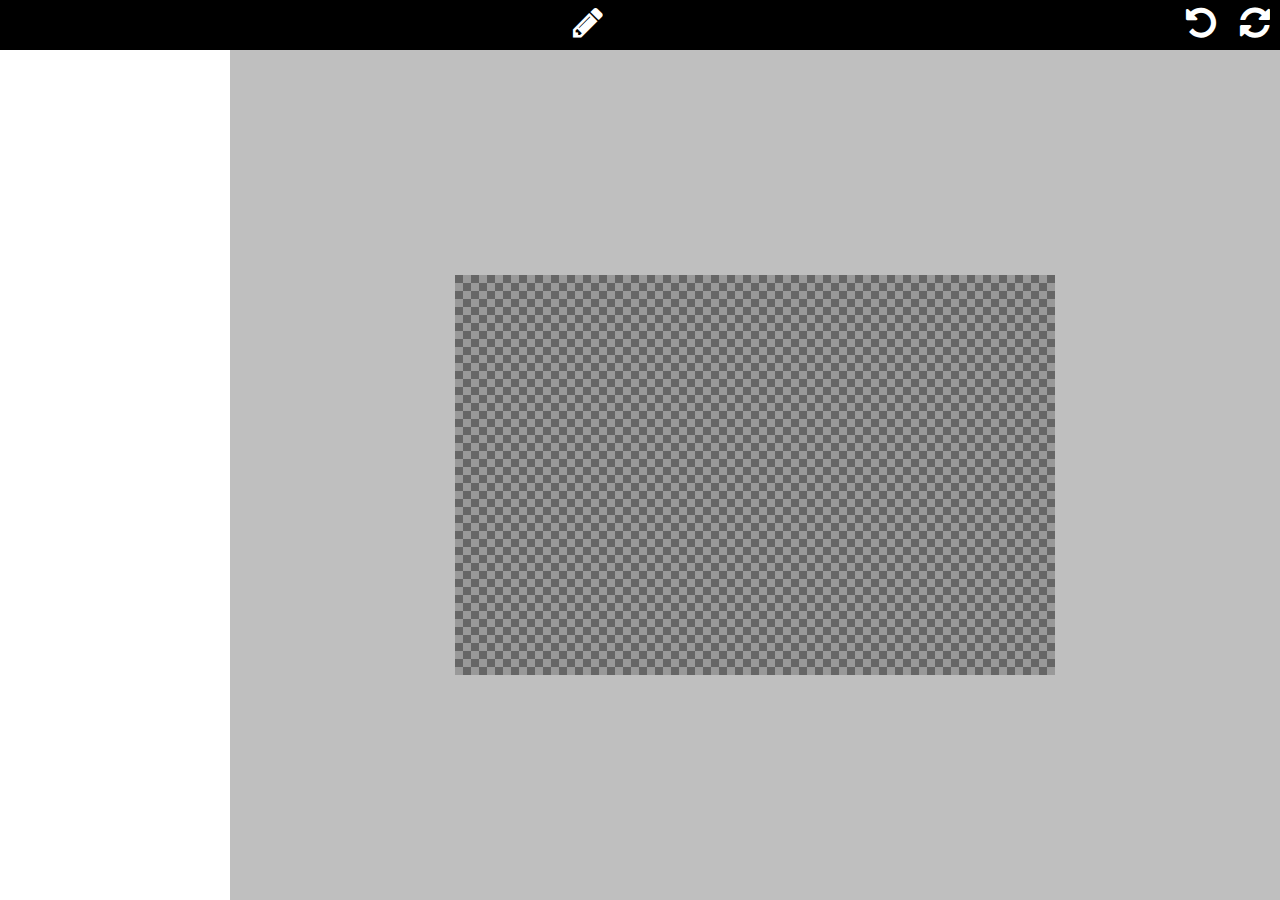
==== index.html @ 3fa1be62 "add undo list" ====
<!DOCTYPE html>
<html lang="en">
<head>
  <meta charset="UTF-8">
  <title>Simple Painter</title>
  <link rel="stylesheet" type="text/css" href="css/normalize.css">
  <link rel="stylesheet" href="//maxcdn.bootstrapcdn.com/font-awesome/4.3.0/css/font-awesome.min.css">
  <link rel="stylesheet" type="text/css" href="css/main.css">
  <link rel="stylesheet" type="text/css" href="css/colorpicker.css">

  <script src="tools/pencil/pencil.js"></script>

  <script src="js/colorpicker.js"></script>
  <script src="js/point.js"></script>
  <script src="js/painter.js"></script>
  <script src="js/main.js"></script>
</head>
<body>
  <nav id="nav">
    <div></div>
    <div id="tools">
      <span class="tool fa fa-pencil" data-tool="pencil"></span>
    </div>
    <div>
      <span class="tool fa fa-undo" id="undo-button"></span>
      <span class="tool fa fa-refresh" id="refresh-button"></span>
    </div>
  </nav>
  <div id="main">
    <div id="toolbox">
      <div id="properties"></div>
    </div>
    <div id="container">
      <div id="drawarea">
        <div class="transparent-bg layer"></div>
        <canvas id="layer1" class="layer"></canvas>
        <canvas id="oplayer" class="layer"></canvas>
      </div>
    </div>
  </div>
</body>
</html>
---- css/main.css ----
html,body{height:100%}body{display:flex;flex-flow:column}#nav{display:flex;justify-content:space-between;background-color:#000}.tool{color:white;font-size:35px;height:40px;width:40px;padding:5px 5px;text-align:center}#tools{display:flex}#tools .tool{padding:5px 20px}#tools .tool.active{background-color:#777}#main{flex-grow:1;display:flex}#toolbox{flex:1 0 0;box-sizing:border-box;padding:10px;display:flex;flex-flow:column}#properties{flex:1 0 0}#container{background-color:#bfbfbf;flex:5 0 0;display:flex;justify-content:center;align-items:center}#container #drawarea{position:relative;height:400px;width:600px}#container #drawarea .layer{position:absolute;height:100%;width:100%}#container #drawarea #oplayer{z-index:5}.transparent-bg{background:url("../img/trans-bg.png")}
---- css/colorpicker.css ----
.cp-color-picker{padding:5px}.cp-color-picker .cp-color-hueline{width:30px;height:200px}
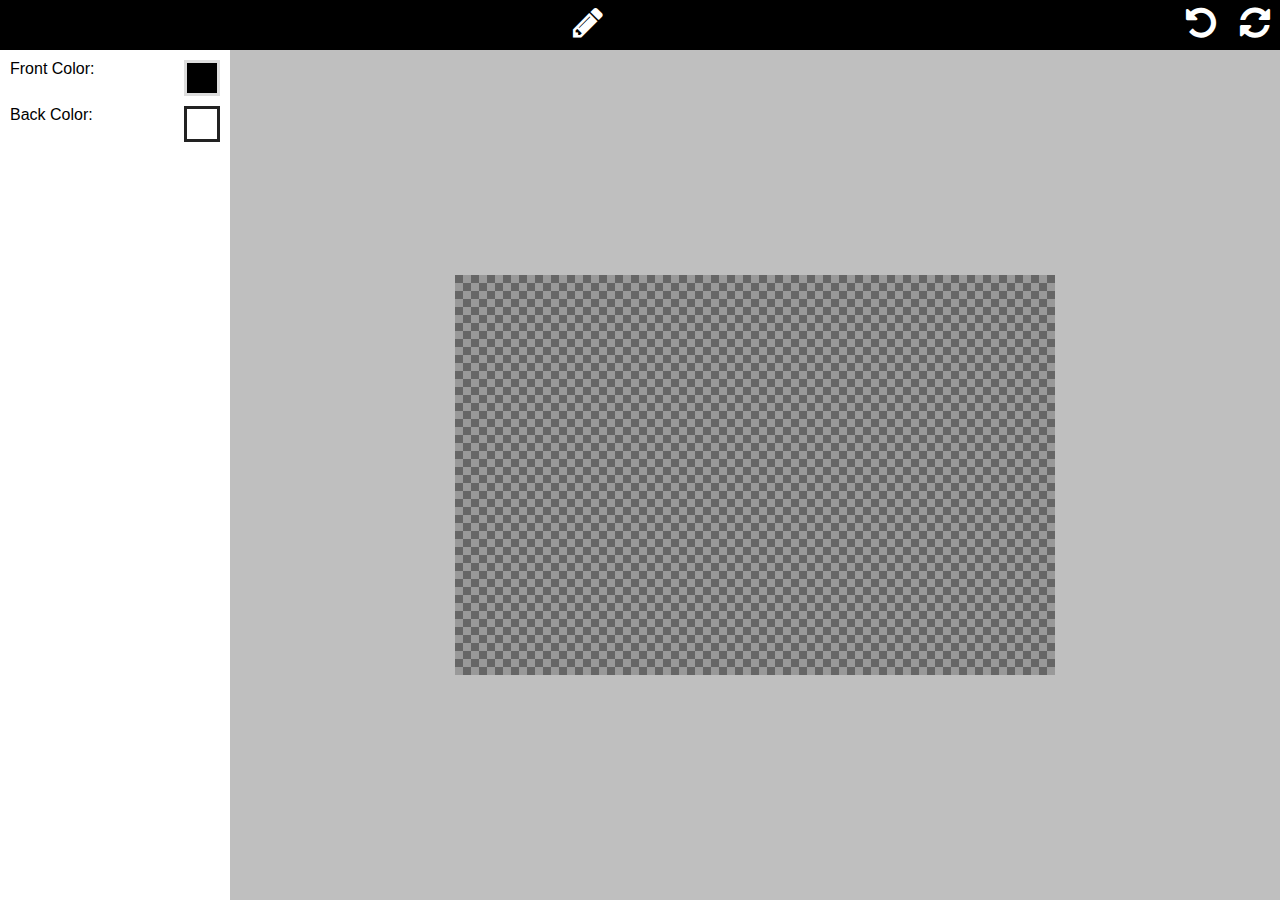
==== commit 029f00c3: "add color picker" ====
--- a/index.html
+++ b/index.html
@@ -6,14 +6,7 @@
   <link rel="stylesheet" type="text/css" href="css/normalize.css">
   <link rel="stylesheet" href="//maxcdn.bootstrapcdn.com/font-awesome/4.3.0/css/font-awesome.min.css">
   <link rel="stylesheet" type="text/css" href="css/main.css">
-  <link rel="stylesheet" type="text/css" href="css/colorpicker.css">
 
-  <script src="tools/pencil/pencil.js"></script>
-
-  <script src="js/colorpicker.js"></script>
-  <script src="js/point.js"></script>
-  <script src="js/painter.js"></script>
-  <script src="js/main.js"></script>
 </head>
 <body>
   <nav id="nav">
@@ -28,7 +21,14 @@
   </nav>
   <div id="main">
     <div id="toolbox">
-      <div id="properties"></div>
+      <div id="properties">
+        <div class="color-wrapper">
+          Front Color: <div class="colorpicker front" value="#000"></div>
+        </div>
+        <div class="color-wrapper">
+          Back Color: <div class="colorpicker back" value="#FFF"></div>
+        </div>
+      </div>
     </div>
     <div id="container">
       <div id="drawarea">
@@ -38,5 +38,17 @@
       </div>
     </div>
   </div>
+
+  <script src="https://code.jquery.com/jquery-2.1.3.min.js"></script>
+
+  <script src="js/jqColorPicker.min.js"></script>
+
+  <script src="js/util.js"></script>
+
+  <script src="tools/pencil/pencil.js"></script>
+
+  <script src="js/painter.js"></script>
+  <script src="js/main.js"></script>
+
 </body>
 </html>
--- a/css/main.css
+++ b/css/main.css
@@ -1 +1 @@
-html,body{height:100%}body{display:flex;flex-flow:column}#nav{display:flex;justify-content:space-between;background-color:#000}.tool{color:white;font-size:35px;height:40px;width:40px;padding:5px 5px;text-align:center}#tools{display:flex}#tools .tool{padding:5px 20px}#tools .tool.active{background-color:#777}#main{flex-grow:1;display:flex}#toolbox{flex:1 0 0;box-sizing:border-box;padding:10px;display:flex;flex-flow:column}#properties{flex:1 0 0}#container{background-color:#bfbfbf;flex:5 0 0;display:flex;justify-content:center;align-items:center}#container #drawarea{position:relative;height:400px;width:600px}#container #drawarea .layer{position:absolute;height:100%;width:100%}#container #drawarea #oplayer{z-index:5}.transparent-bg{background:url("../img/trans-bg.png")}
+html,body{height:100%}body{display:flex;flex-flow:column}#nav{display:flex;justify-content:space-between;background-color:#000}.tool{color:white;font-size:35px;height:40px;width:40px;padding:5px 5px;text-align:center}#tools{display:flex}#tools .tool{padding:5px 20px}#tools .tool.active{background-color:#777}#main{flex-grow:1;display:flex}#toolbox{flex:1 0 0;box-sizing:border-box;padding:10px;display:flex;flex-flow:column}#properties{flex:1 0 0}.color-wrapper{display:flex;justify-content:space-between;margin-bottom:10px}.colorpicker{width:30px;height:30px;border:3px solid}#container{background-color:#bfbfbf;flex:5 0 0;display:flex;justify-content:center;align-items:center}#container #drawarea{position:relative;height:400px;width:600px}#container #drawarea .layer{position:absolute;height:100%;width:100%}#container #drawarea #oplayer{z-index:5}.transparent-bg{background:url("../img/trans-bg.png")}
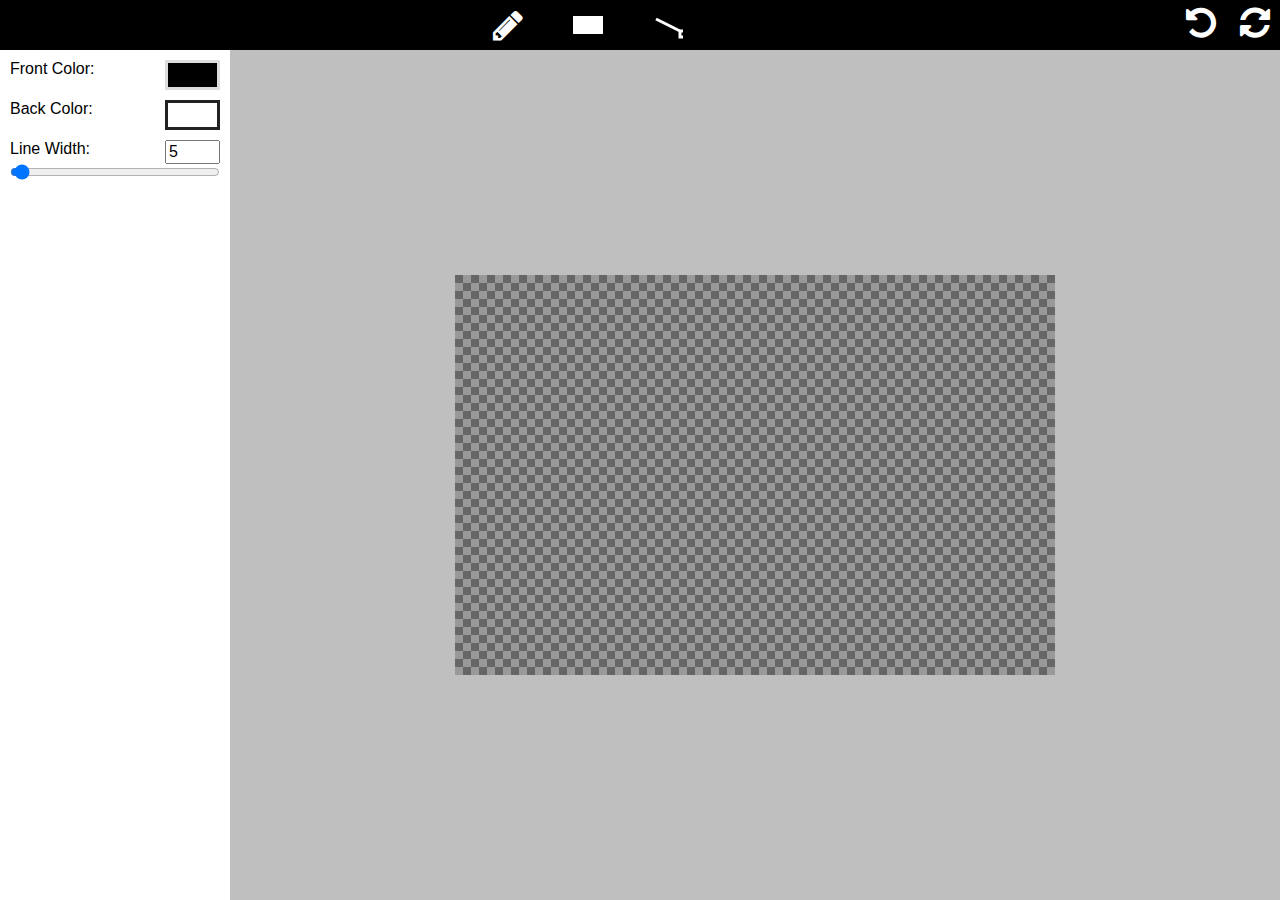
==== commit bb0440b3: "add some tools" ====
--- a/index.html
+++ b/index.html
@@ -13,6 +13,12 @@
     <div></div>
     <div id="tools">
       <span class="tool fa fa-pencil" data-tool="pencil"></span>
+      <span class="tool" data-tool="rect">
+        <img src="tools/rect/rect.svg" />
+      </span>
+      <span class="tool" data-tool="line">
+        <img src="tools/line/line.svg" />
+      </span>
     </div>
     <div>
       <span class="tool fa fa-undo" id="undo-button"></span>
@@ -22,30 +28,46 @@
   <div id="main">
     <div id="toolbox">
       <div id="properties">
-        <div class="color-wrapper">
-          Front Color: <div class="colorpicker front" value="#000"></div>
+        <div class="front-color">
+          Front Color:
+          <div class="color-wrapper">
+            <div class="colorpicker front" value="#000"></div>
+          </div>
         </div>
-        <div class="color-wrapper">
-          Back Color: <div class="colorpicker back" value="#FFF"></div>
+        <div class="back-color">
+          Back Color:
+          <div class="color-wrapper">
+            <div class="colorpicker back" value="#FFF"></div>
+          </div>
+        </div>
+        <div class="line-width">
+          <div class="line-width-wrapper">
+            Line Width:
+            <input type="number" value="5" id="line-width-number"></input>
+          </div>
+          <input type="range" value="5" id="line-width-range"
+            min="1" max="200"></input>
         </div>
       </div>
     </div>
     <div id="container">
       <div id="drawarea">
         <div class="transparent-bg layer"></div>
-        <canvas id="layer1" class="layer"></canvas>
+        <canvas id="dlayer" class="layer"></canvas>
+        <canvas id="blayer" class="layer"></canvas>
         <canvas id="oplayer" class="layer"></canvas>
       </div>
     </div>
   </div>
 
   <script src="https://code.jquery.com/jquery-2.1.3.min.js"></script>
-
-  <script src="js/jqColorPicker.min.js"></script>
+  <script type="text/javascript" src="js/jqColorPicker.min.js"></script>
 
   <script src="js/util.js"></script>
 
   <script src="tools/pencil/pencil.js"></script>
+  <script src="tools/rect/rect.js"></script>
+  <script src="tools/line/line.js"></script>
 
   <script src="js/painter.js"></script>
   <script src="js/main.js"></script>
--- a/css/main.css
+++ b/css/main.css
@@ -1 +1 @@
-html,body{height:100%}body{display:flex;flex-flow:column}#nav{display:flex;justify-content:space-between;background-color:#000}.tool{color:white;font-size:35px;height:40px;width:40px;padding:5px 5px;text-align:center}#tools{display:flex}#tools .tool{padding:5px 20px}#tools .tool.active{background-color:#777}#main{flex-grow:1;display:flex}#toolbox{flex:1 0 0;box-sizing:border-box;padding:10px;display:flex;flex-flow:column}#properties{flex:1 0 0}.color-wrapper{display:flex;justify-content:space-between;margin-bottom:10px}.colorpicker{width:30px;height:30px;border:3px solid}#container{background-color:#bfbfbf;flex:5 0 0;display:flex;justify-content:center;align-items:center}#container #drawarea{position:relative;height:400px;width:600px}#container #drawarea .layer{position:absolute;height:100%;width:100%}#container #drawarea #oplayer{z-index:5}.transparent-bg{background:url("../img/trans-bg.png")}
+html,body{height:100%}body{display:flex;flex-flow:column}#nav{display:flex;justify-content:space-between;background-color:#000}.tool{color:white;font-size:35px;height:40px;width:40px;padding:5px 5px;text-align:center}#tools{display:flex}#tools .tool{display:flex;justify-content:center;align-items:center;padding:5px 20px}#tools .tool.active{background-color:#777}#tools .tool img{width:30px;height:30px}#main{flex-grow:1;display:flex}#toolbox{flex:1 0 0;box-sizing:border-box;padding:10px;display:flex;flex-flow:column}#properties{flex:1 0 0}.front-color,.back-color{display:flex;justify-content:space-between;margin-bottom:10px}.color-wrapper{width:55px;height:30px;background-image:url("../img/trans-bg.png")}.color-wrapper .colorpicker{width:55px;height:30px;border:3px solid;box-sizing:border-box}.line-width-wrapper{display:flex;justify-content:space-between}.line-width-wrapper #line-width-number{box-sizing:border-box;width:55px}#line-width-range{width:100%}#container{background-color:#bfbfbf;flex:5 0 0;display:flex;justify-content:center;align-items:center}#container #drawarea{position:relative;height:400px;width:600px}#container #drawarea .layer{position:absolute;height:100%;width:100%}#container #drawarea #oplayer{z-index:5}.transparent-bg{background:url("../img/trans-bg.png")}
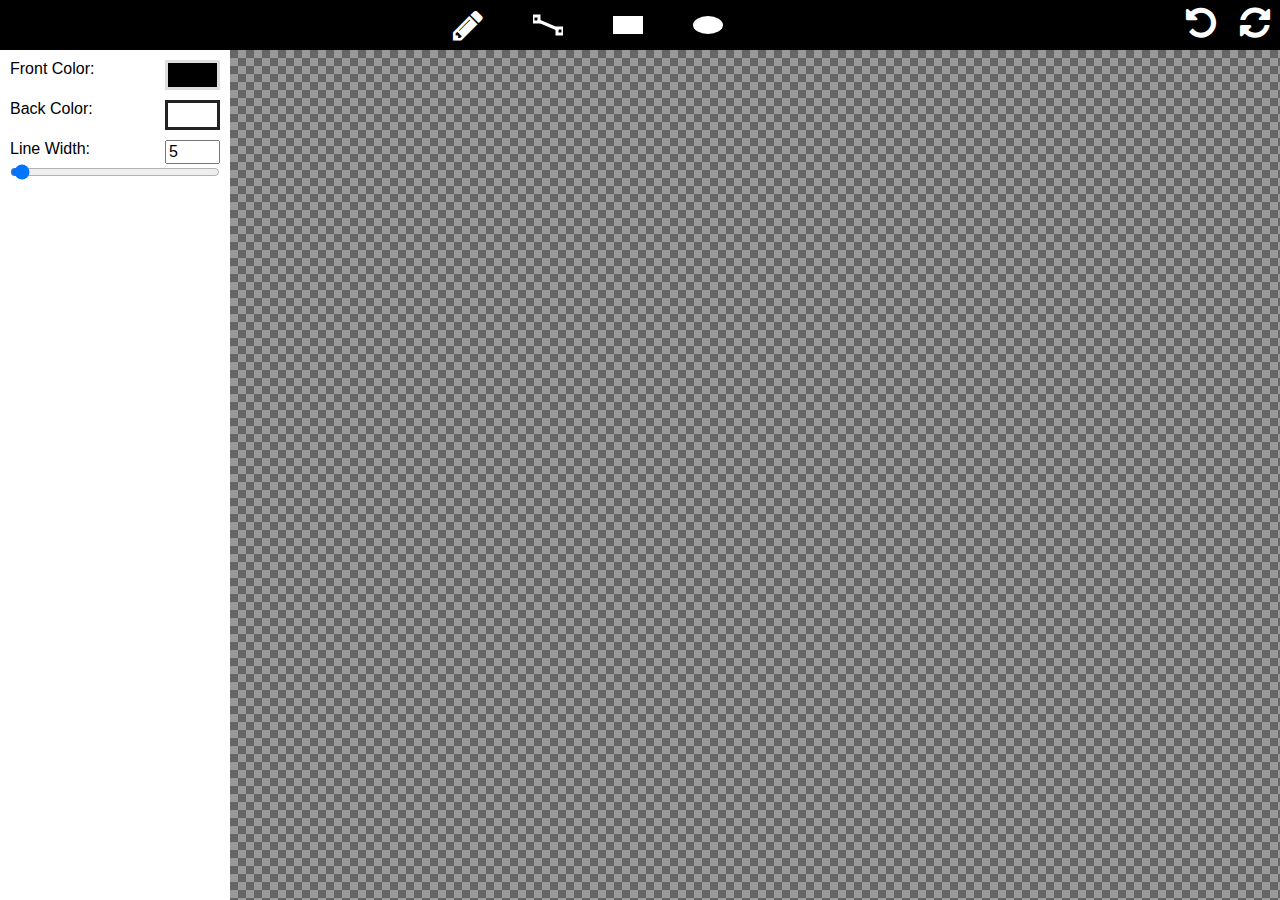
==== commit cd17e84e: "add ellipse" ====
--- a/index.html
+++ b/index.html
@@ -13,11 +13,14 @@
     <div></div>
     <div id="tools">
       <span class="tool fa fa-pencil" data-tool="pencil"></span>
+      <span class="tool" data-tool="line">
+        <img src="tools/line/line.svg" />
+      </span>
       <span class="tool" data-tool="rect">
         <img src="tools/rect/rect.svg" />
       </span>
-      <span class="tool" data-tool="line">
-        <img src="tools/line/line.svg" />
+      <span class="tool" data-tool="ellipse">
+        <img src="tools/ellipse/ellipse.svg" />
       </span>
     </div>
     <div>
@@ -66,8 +69,9 @@
   <script src="js/util.js"></script>
 
   <script src="tools/pencil/pencil.js"></script>
+  <script src="tools/line/line.js"></script>
   <script src="tools/rect/rect.js"></script>
-  <script src="tools/line/line.js"></script>
+  <script src="tools/ellipse/ellipse.js"></script>
 
   <script src="js/painter.js"></script>
   <script src="js/main.js"></script>
--- a/css/main.css
+++ b/css/main.css
@@ -1 +1 @@
-html,body{height:100%}body{display:flex;flex-flow:column}#nav{display:flex;justify-content:space-between;background-color:#000}.tool{color:white;font-size:35px;height:40px;width:40px;padding:5px 5px;text-align:center}#tools{display:flex}#tools .tool{display:flex;justify-content:center;align-items:center;padding:5px 20px}#tools .tool.active{background-color:#777}#tools .tool img{width:30px;height:30px}#main{flex-grow:1;display:flex}#toolbox{flex:1 0 0;box-sizing:border-box;padding:10px;display:flex;flex-flow:column}#properties{flex:1 0 0}.front-color,.back-color{display:flex;justify-content:space-between;margin-bottom:10px}.color-wrapper{width:55px;height:30px;background-image:url("../img/trans-bg.png")}.color-wrapper .colorpicker{width:55px;height:30px;border:3px solid;box-sizing:border-box}.line-width-wrapper{display:flex;justify-content:space-between}.line-width-wrapper #line-width-number{box-sizing:border-box;width:55px}#line-width-range{width:100%}#container{background-color:#bfbfbf;flex:5 0 0;display:flex;justify-content:center;align-items:center}#container #drawarea{position:relative;height:400px;width:600px}#container #drawarea .layer{position:absolute;height:100%;width:100%}#container #drawarea #oplayer{z-index:5}.transparent-bg{background:url("../img/trans-bg.png")}
+html,body{height:100%}body{display:flex;flex-flow:column}#nav{display:flex;justify-content:space-between;background-color:#000}.tool{color:white;font-size:35px;height:40px;width:40px;padding:5px 5px;text-align:center}#tools{display:flex}#tools .tool{display:flex;justify-content:center;align-items:center;padding:5px 20px}#tools .tool.active{background-color:#777}#tools .tool img{width:30px;height:30px}#main{flex:1 1 auto;display:flex}#toolbox{flex:1 0 0;box-sizing:border-box;padding:10px;display:flex;flex-flow:column}#properties{flex:1 0 0}.front-color,.back-color{display:flex;justify-content:space-between;margin-bottom:10px}.color-wrapper{width:55px;height:30px;background-image:url("../img/trans-bg.png")}.color-wrapper .colorpicker{width:55px;height:30px;border:3px solid;box-sizing:border-box}.line-width-wrapper{display:flex;justify-content:space-between}.line-width-wrapper #line-width-number{box-sizing:border-box;width:55px}#line-width-range{width:100%}#container{background-color:#bfbfbf;flex:5 0 0;display:flex;justify-content:stretch;align-items:stretch;position:relative}#container #drawarea .layer{position:absolute;height:100%;width:100%}#container #drawarea #oplayer{z-index:5}.transparent-bg{background:url("../img/trans-bg.png")}
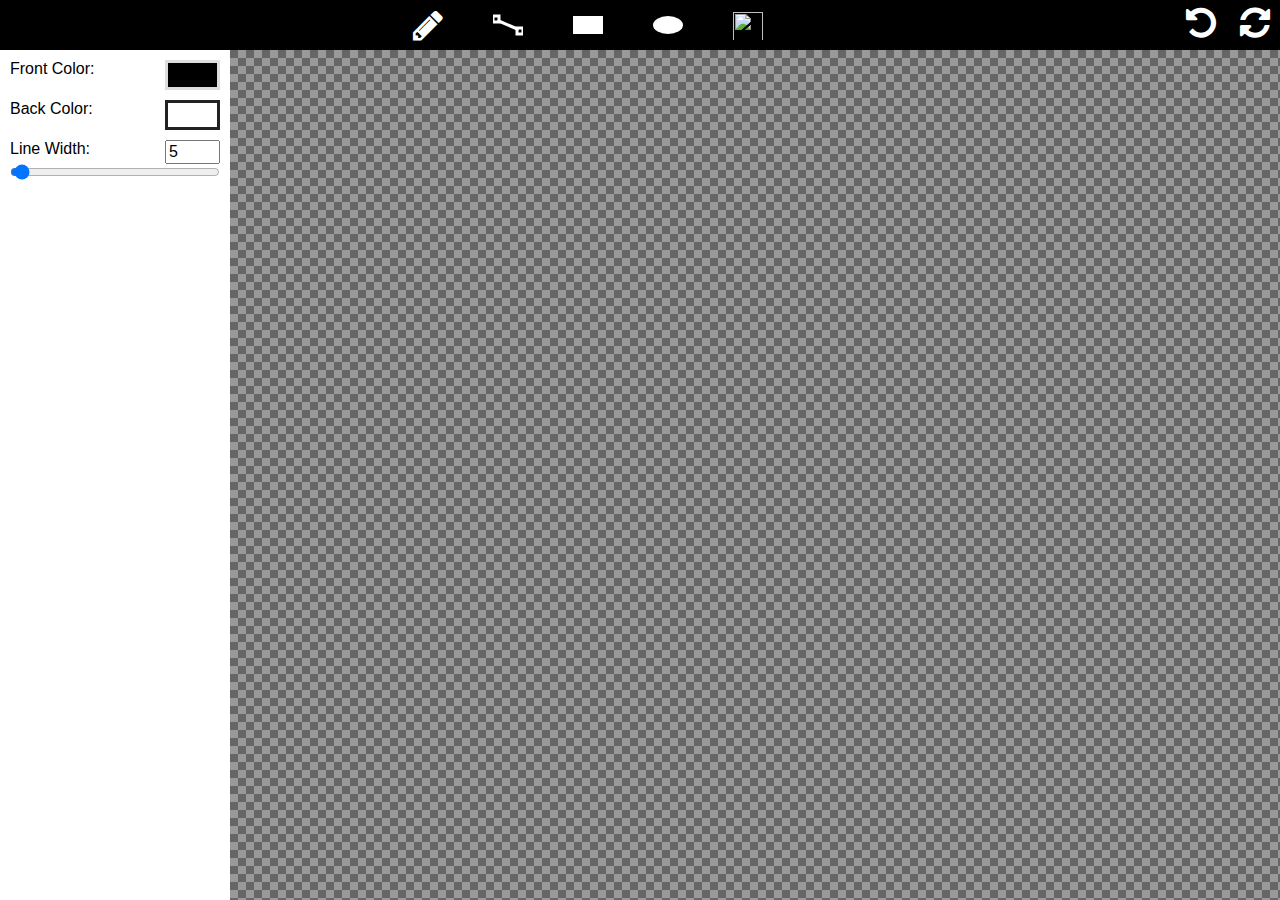
==== commit c8af801d: "add paintbucket js" ====
--- a/index.html
+++ b/index.html
@@ -21,6 +21,9 @@
       </span>
       <span class="tool" data-tool="ellipse">
         <img src="tools/ellipse/ellipse.svg" />
+      </span>
+      <span class="tool" data-tool="paintbucket">
+        <img src="" />
       </span>
     </div>
     <div>
@@ -72,6 +75,7 @@
   <script src="tools/line/line.js"></script>
   <script src="tools/rect/rect.js"></script>
   <script src="tools/ellipse/ellipse.js"></script>
+  <script src="tools/paintbucket/paintbucket.js"></script>
 
   <script src="js/painter.js"></script>
   <script src="js/main.js"></script>
--- a/css/main.css
+++ b/css/main.css
@@ -1 +1 @@
-html,body{height:100%}body{display:flex;flex-flow:column}#nav{display:flex;justify-content:space-between;background-color:#000}.tool{color:white;font-size:35px;height:40px;width:40px;padding:5px 5px;text-align:center}#tools{display:flex}#tools .tool{display:flex;justify-content:center;align-items:center;padding:5px 20px}#tools .tool.active{background-color:#777}#tools .tool img{width:30px;height:30px}#main{flex:1 1 auto;display:flex}#toolbox{flex:1 0 0;box-sizing:border-box;padding:10px;display:flex;flex-flow:column}#properties{flex:1 0 0}.front-color,.back-color{display:flex;justify-content:space-between;margin-bottom:10px}.color-wrapper{width:55px;height:30px;background-image:url("../img/trans-bg.png")}.color-wrapper .colorpicker{width:55px;height:30px;border:3px solid;box-sizing:border-box}.line-width-wrapper{display:flex;justify-content:space-between}.line-width-wrapper #line-width-number{box-sizing:border-box;width:55px}#line-width-range{width:100%}#container{background-color:#bfbfbf;flex:5 0 0;display:flex;justify-content:stretch;align-items:stretch;position:relative}#container #drawarea .layer{position:absolute;height:100%;width:100%}#container #drawarea #oplayer{z-index:5}.transparent-bg{background:url("../img/trans-bg.png")}
+html,body{height:100%}body{display:flex;flex-flow:column}#nav{display:flex;justify-content:space-between;background-color:#000}.tool{color:white;font-size:35px;height:40px;width:40px;padding:5px 5px;text-align:center}#tools{display:flex}#tools .tool{display:flex;justify-content:center;align-items:center;padding:5px 20px}#tools .tool.active{background-color:#777}#tools .tool img{width:30px;height:30px}#main{flex:1 1 auto;display:flex}#toolbox{flex:1 0 0;box-sizing:border-box;padding:10px;display:flex;flex-flow:column}#properties{flex:1 0 0}.front-color,.back-color{display:flex;justify-content:space-between;margin-bottom:10px}.color-wrapper{width:55px;height:30px;background-image:url("../img/trans-bg.png")}.color-wrapper .colorpicker{width:55px;height:30px;border:3px solid;box-sizing:border-box}.line-width-wrapper{display:flex;justify-content:space-between}.line-width-wrapper #line-width-number{box-sizing:border-box;width:55px}#line-width-range{width:100%}#container{background-color:#bfbfbf;flex:5 0 0;display:flex;justify-content:stretch;align-items:stretch;position:relative}#container #drawarea .layer{position:absolute;height:100%;width:100%}.transparent-bg{background:url("../img/trans-bg.png")}
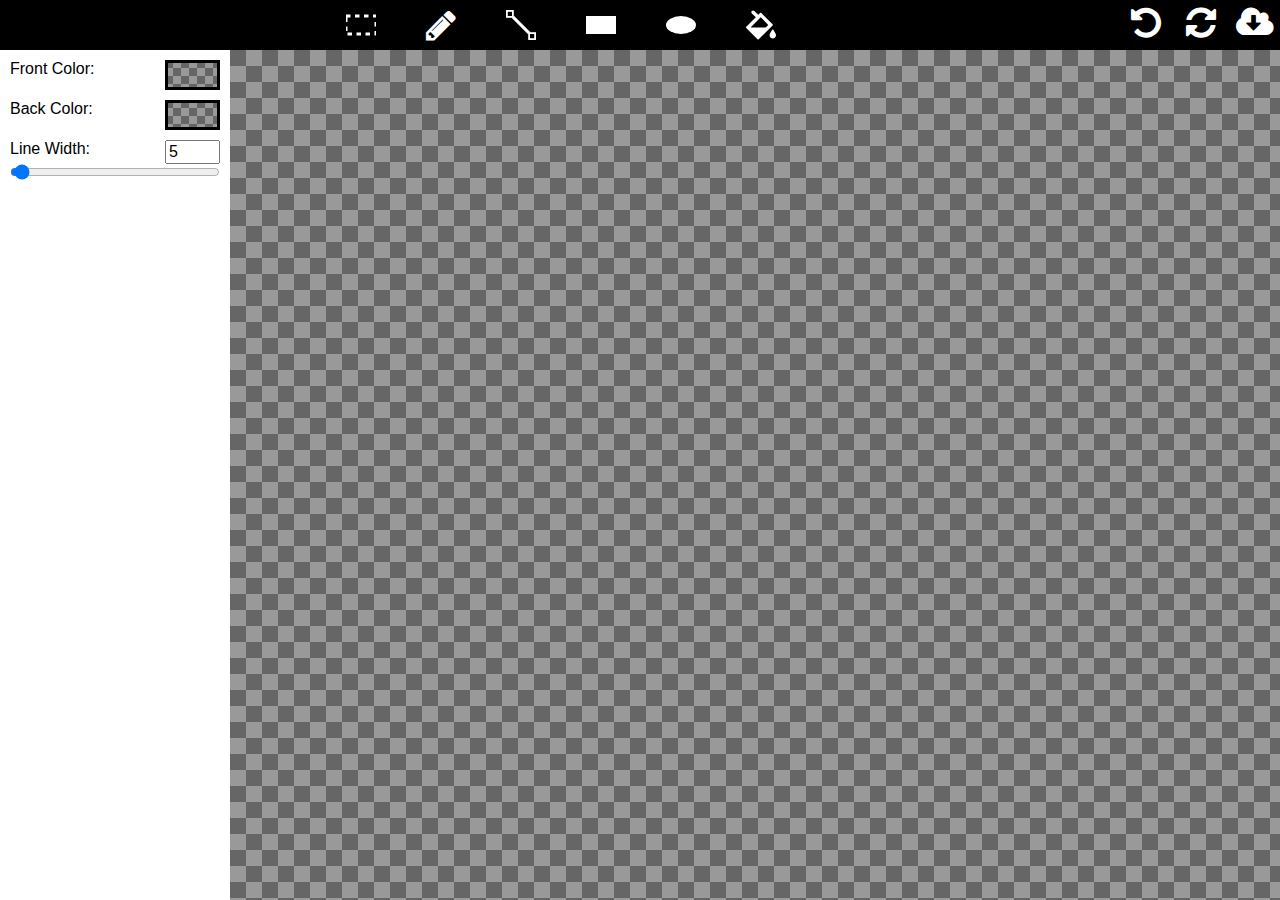
==== commit 028a05d1: "add paintbucket, select is not done yet" ====
--- a/index.html
+++ b/index.html
@@ -4,7 +4,7 @@
   <meta charset="UTF-8">
   <title>Simple Painter</title>
   <link rel="stylesheet" type="text/css" href="css/normalize.css">
-  <link rel="stylesheet" href="//maxcdn.bootstrapcdn.com/font-awesome/4.3.0/css/font-awesome.min.css">
+  <link rel="stylesheet" href="css/font-awesome/css/font-awesome.min.css">
   <link rel="stylesheet" type="text/css" href="css/main.css">
 
 </head>
@@ -12,6 +12,9 @@
   <nav id="nav">
     <div></div>
     <div id="tools">
+      <span class="tool" data-tool="select">
+        <img src="tools/select/select.svg" />
+      </span>
       <span class="tool fa fa-pencil" data-tool="pencil"></span>
       <span class="tool" data-tool="line">
         <img src="tools/line/line.svg" />
@@ -23,12 +26,13 @@
         <img src="tools/ellipse/ellipse.svg" />
       </span>
       <span class="tool" data-tool="paintbucket">
-        <img src="" />
+        <img src="img/fi-paint-bucket.svg" />
       </span>
     </div>
     <div>
       <span class="tool fa fa-undo" id="undo-button"></span>
       <span class="tool fa fa-refresh" id="refresh-button"></span>
+      <a class="tool fa fa-cloud-download" id="download-button"></a>
     </div>
   </nav>
   <div id="main">
--- a/css/main.css
+++ b/css/main.css
@@ -1 +1 @@
-html,body{height:100%}body{display:flex;flex-flow:column}#nav{display:flex;justify-content:space-between;background-color:#000}.tool{color:white;font-size:35px;height:40px;width:40px;padding:5px 5px;text-align:center}#tools{display:flex}#tools .tool{display:flex;justify-content:center;align-items:center;padding:5px 20px}#tools .tool.active{background-color:#777}#tools .tool img{width:30px;height:30px}#main{flex:1 1 auto;display:flex}#toolbox{flex:1 0 0;box-sizing:border-box;padding:10px;display:flex;flex-flow:column}#properties{flex:1 0 0}.front-color,.back-color{display:flex;justify-content:space-between;margin-bottom:10px}.color-wrapper{width:55px;height:30px;background-image:url("../img/trans-bg.png")}.color-wrapper .colorpicker{width:55px;height:30px;border:3px solid;box-sizing:border-box}.line-width-wrapper{display:flex;justify-content:space-between}.line-width-wrapper #line-width-number{box-sizing:border-box;width:55px}#line-width-range{width:100%}#container{background-color:#bfbfbf;flex:5 0 0;display:flex;justify-content:stretch;align-items:stretch;position:relative}#container #drawarea .layer{position:absolute;height:100%;width:100%}.transparent-bg{background:url("../img/trans-bg.png")}
+html,body{height:100%}body{display:flex;flex-flow:column}#nav{display:flex;justify-content:space-between;background-color:#000}.tool{color:white;font-size:35px;height:40px;width:40px;padding:5px 5px;text-align:center;cursor:pointer}#tools{display:flex}#tools .tool{display:flex;justify-content:center;align-items:center;padding:5px 20px}#tools .tool.active{background-color:#777}#tools .tool img{width:30px;height:30px}#main{flex:1 1 auto;display:flex}#toolbox{flex:1 0 0;box-sizing:border-box;padding:10px;display:flex;flex-flow:column}#properties{flex:1 0 0}.front-color,.back-color{display:flex;justify-content:space-between;margin-bottom:10px}.color-wrapper{width:55px;height:30px;background-image:url("../img/trans-bg.png")}.color-wrapper .colorpicker{width:55px;height:30px;border:3px solid;box-sizing:border-box}.line-width-wrapper{display:flex;justify-content:space-between}.line-width-wrapper #line-width-number{box-sizing:border-box;width:55px}#line-width-range{width:100%}#container{background-color:#bfbfbf;flex:5 0 0;display:flex;justify-content:stretch;align-items:stretch;position:relative}#container #drawarea .layer{position:absolute;height:100%;width:100%}.transparent-bg{background:url("../img/trans-bg-big.png")}
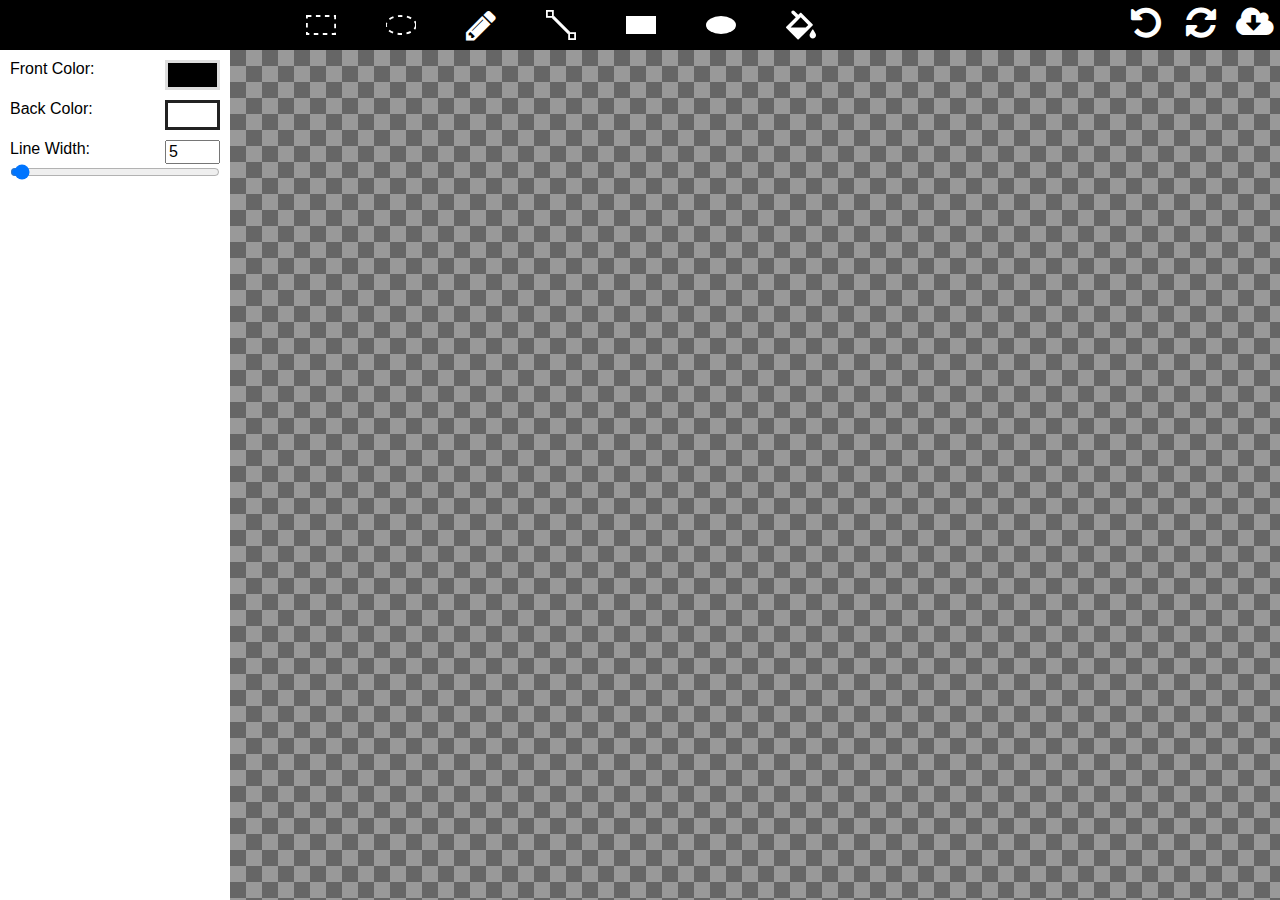
==== commit 2d417ca6: "add ellipse select" ====
--- a/index.html
+++ b/index.html
@@ -12,8 +12,11 @@
   <nav id="nav">
     <div></div>
     <div id="tools">
-      <span class="tool" data-tool="select">
-        <img src="tools/select/select.svg" />
+      <span class="tool" data-tool="rectselect">
+        <img src="tools/rectselect/rectselect.svg" />
+      </span>
+      <span class="tool" data-tool="ellipseselect">
+        <img src="tools/ellipseselect/ellipseselect.svg" />
       </span>
       <span class="tool fa fa-pencil" data-tool="pencil"></span>
       <span class="tool" data-tool="line">
@@ -75,6 +78,8 @@
 
   <script src="js/util.js"></script>
 
+  <script src="tools/rectselect/rectselect.js"></script>
+  <script src="tools/ellipseselect/ellipseselect.js"></script>
   <script src="tools/pencil/pencil.js"></script>
   <script src="tools/line/line.js"></script>
   <script src="tools/rect/rect.js"></script>
